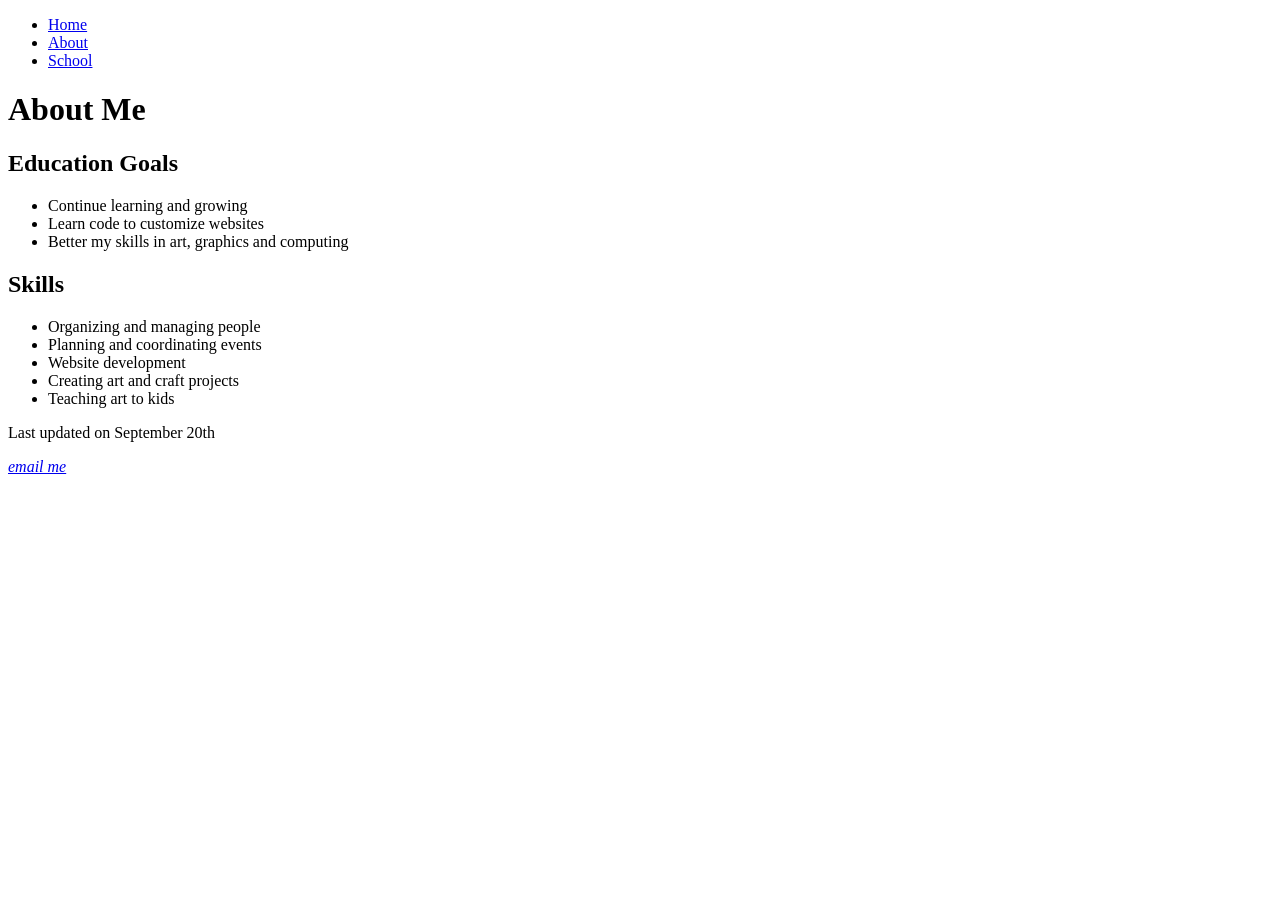
==== about.html @ 0d21e91c "Add files via upload" ====
<!DOCTYPE html>
<html lang="en">

<head>
	<meta charset="utf-8">
	<title>DW Project 1</title>
</head>

<body>
    
<nav>
    <ul>
        <li><a href="index.html">Home</a></li>
        <li><a href="about.html">About</a></li>
        <li><a href="#">School</a></li>
    </ul>
</nav>

	<header>
		<h1>About Me</h1>
	</header>

	<main>
     	<h2>Education Goals</h2>
         <ul>
            <li>Continue learning and growing</li>
            <li>Learn code to customize websites</li>
            <li>Better my skills in art, graphics and computing</li>
        </ul>

        <h2>Skills</h2>

        <ul>
            <li>Organizing and managing people</li>
            <li>Planning and coordinating events</li>
            <li>Website development</li>
            <li>Creating art and craft projects</li>
            <li>Teaching art to kids</li>
        </ul>
    </main>

    <footer>
        <p>Last updated on September 20th</p>
        <address>
            <a href="emailto:casimirpta@gmail.com">email me</a>
        </address>
    </footer>


</body>
</html>
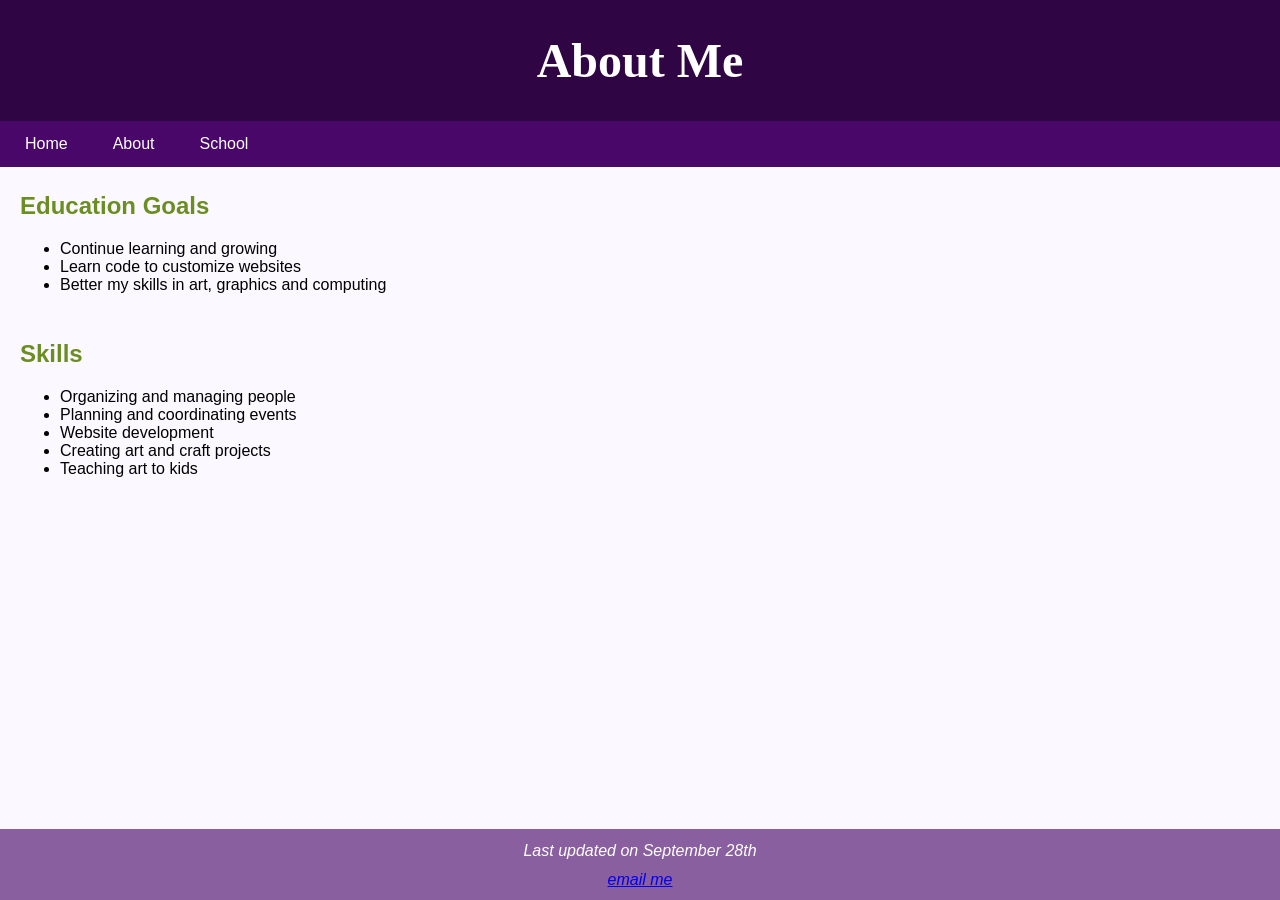
==== commit 886edc30: "Add files via upload" ====
--- a/about.html
+++ b/about.html
@@ -4,10 +4,15 @@
 <head>
 	<meta charset="utf-8">
 	<title>DW Project 1</title>
+   	<link rel="stylesheet" href="main.css">
 </head>
 
 <body>
-    
+
+    <header>
+	    <h1>About Me</h1>
+    </header>
+
 <nav>
     <ul>
         <li><a href="index.html">Home</a></li>
@@ -16,31 +21,31 @@
     </ul>
 </nav>
 
-	<header>
-		<h1>About Me</h1>
-	</header>
 
 	<main>
-     	<h2>Education Goals</h2>
-         <ul>
-            <li>Continue learning and growing</li>
-            <li>Learn code to customize websites</li>
-            <li>Better my skills in art, graphics and computing</li>
+    <section>
+            <h2>Education Goals</h2>
+            <ul>
+                <li>Continue learning and growing</li>
+                <li>Learn code to customize websites</li>
+                <li>Better my skills in art, graphics and computing</li>
         </ul>
+    </section>
 
-        <h2>Skills</h2>
-
-        <ul>
-            <li>Organizing and managing people</li>
-            <li>Planning and coordinating events</li>
-            <li>Website development</li>
-            <li>Creating art and craft projects</li>
-            <li>Teaching art to kids</li>
-        </ul>
+    <section>
+            <h2>Skills</h2>
+            <ul>
+                <li>Organizing and managing people</li>
+                <li>Planning and coordinating events</li>
+                <li>Website development</li>
+                <li>Creating art and craft projects</li>
+                <li>Teaching art to kids</li>
+            </ul>
+    </section>
     </main>
 
     <footer>
-        <p>Last updated on September 20th</p>
+        <p>Last updated on September 28th</p>
         <address>
             <a href="emailto:casimirpta@gmail.com">email me</a>
         </address>
--- a/main.css
+++ b/main.css
@@ -0,0 +1,71 @@
+/* the styles for the elements */
+body {
+	margin: 0;
+    padding: 0;
+    font-family: Arial, Helvetica, sans-serif;
+    font-size: 100%;
+    background-color:rgb(252, 248, 255);
+}
+
+/* the styles for the header */
+header {
+    text-align: center;
+    background-color: rgb(47, 6, 67);
+    padding-top: 1px;
+    padding-bottom: 1px;
+}
+header h1 {
+    font-family: Georgia, 'Times New Roman', Times, serif;
+    font-size: 300%;
+    color:white;
+}
+
+main h2 {
+    font-size: 150%;
+    color:olivedrab;
+}
+
+/* the styles for the nav menu*/
+nav ul {
+    list-style-type: none;
+    margin: 0;
+    padding: 0;
+    overflow: hidden;
+    background-color: rgb(73, 7, 105);
+
+    li {
+        float: left;
+    }
+
+    li a {
+        display: block;
+        color: white;
+        text-align: center;
+        padding: 14px  20px  14px  25px;
+        text-decoration: none;
+    }
+}
+
+/* the styles for section*/
+section {
+    padding: 5px  20px  5px  20px;
+}
+
+div {
+    padding: 5px  20px  5px  20px;
+}
+
+/* the styles for footer*/
+footer {
+    position:fixed;
+    bottom: 0;
+    left: 0;
+    width: 100%;
+    background-color: rgb(138, 95, 160);
+    color:white;
+    padding-bottom: 10pt;
+    text-align: center;
+    font-style: italic;
+    line-height: 0.8;
+}
+
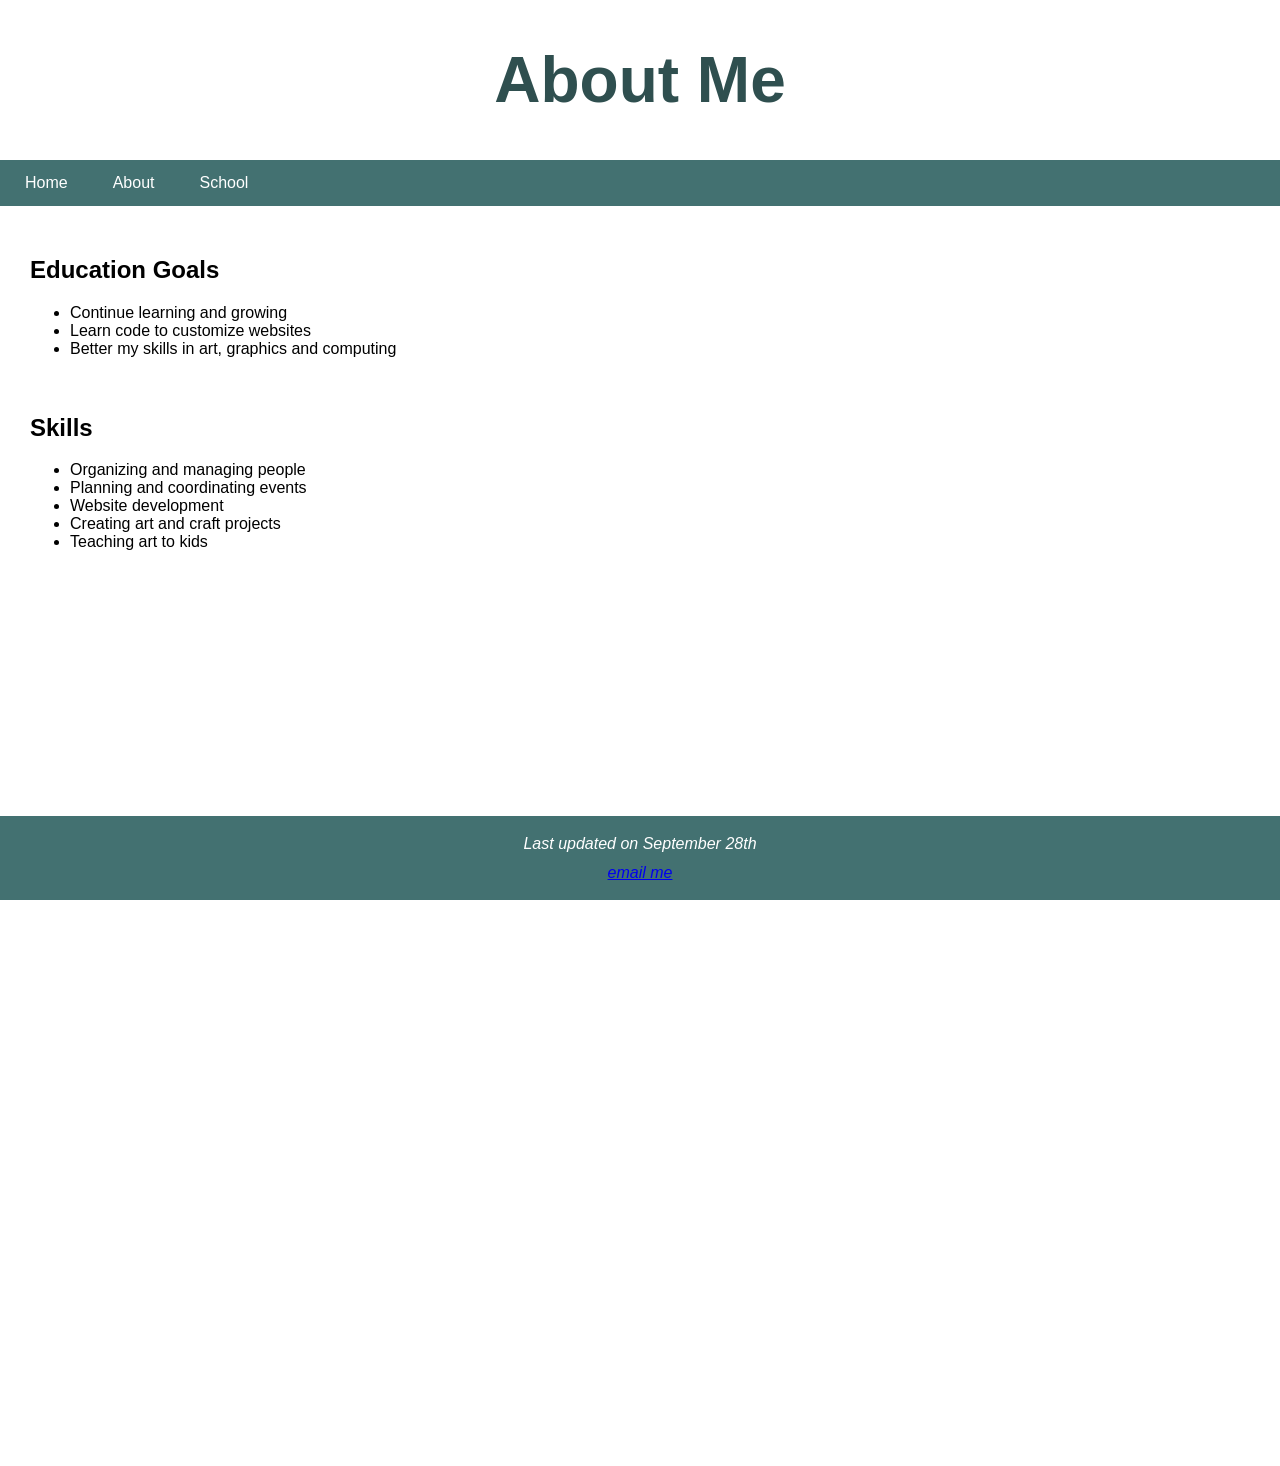
==== commit 620a9911: "Add files via upload" ====
--- a/about.html
+++ b/about.html
@@ -21,18 +21,17 @@
     </ul>
 </nav>
 
-
-	<main>
+<main>
     <section>
-            <h2>Education Goals</h2>
+        <h2>Education Goals</h2>
             <ul>
                 <li>Continue learning and growing</li>
                 <li>Learn code to customize websites</li>
                 <li>Better my skills in art, graphics and computing</li>
-        </ul>
+            </ul>
     </section>
 
-    <section>
+    <aside>
             <h2>Skills</h2>
             <ul>
                 <li>Organizing and managing people</li>
@@ -41,8 +40,8 @@
                 <li>Creating art and craft projects</li>
                 <li>Teaching art to kids</li>
             </ul>
-    </section>
-    </main>
+    </aside>
+</main>
 
     <footer>
         <p>Last updated on September 28th</p>
--- a/main.css
+++ b/main.css
@@ -1,28 +1,33 @@
 /* the styles for the elements */
 body {
-	margin: 0;
+	max-width: 100%;
+    margin: auto;
     padding: 0;
     font-family: Arial, Helvetica, sans-serif;
-    font-size: 100%;
-    background-color:rgb(252, 248, 255);
+    background-color:white;
 }
 
 /* the styles for the header */
 header {
     text-align: center;
-    background-color: rgb(47, 6, 67);
-    padding-top: 1px;
-    padding-bottom: 1px;
-}
-header h1 {
-    font-family: Georgia, 'Times New Roman', Times, serif;
-    font-size: 300%;
-    color:white;
 }
 
-main h2 {
-    font-size: 150%;
-    color:olivedrab;
+header img {
+    width: 100%;
+    height:auto;
+    display:block;
+    object-fit: contain;
+}
+
+header h1 {
+    font-family: Arial, Helvetica, sans-serif;
+    font-size: 400%;
+    color:darkslategray;
+}
+
+header h2 {
+        font-size: 150%;
+        color:darkolivegreen;
 }
 
 /* the styles for the nav menu*/
@@ -31,11 +36,9 @@
     margin: 0;
     padding: 0;
     overflow: hidden;
-    background-color: rgb(73, 7, 105);
+    background-color: rgb(67, 113, 113);
 
-    li {
-        float: left;
-    }
+    li {float: left;}
 
     li a {
         display: block;
@@ -46,24 +49,41 @@
     }
 }
 
+/* the styles for the paragraph layout */
+main {
+    padding: 30px; 
+    min-height: 1200px;
+}
+
 /* the styles for section*/
 section {
-    padding: 5px  20px  5px  20px;
+    width: 100%;
+    float: left;
+    padding-bottom: 40px;
 }
 
+
 div {
-    padding: 5px  20px  5px  20px;
+    img {
+        width: 50%;
+        max-width: 300px;
+        height:auto;
+        object-fit: contain;
+    }
+    float: left;
+ /*   padding: 5px  20px  5px  20px; */
 }
+
 
 /* the styles for footer*/
 footer {
     position:fixed;
+    width: 100%;
     bottom: 0;
-    left: 0;
-    width: 100%;
-    background-color: rgb(138, 95, 160);
+    background-color:rgb(67, 113, 113);
     color:white;
-    padding-bottom: 10pt;
+    padding-top: 5pt;  
+    padding-bottom: 15pt;
     text-align: center;
     font-style: italic;
     line-height: 0.8;
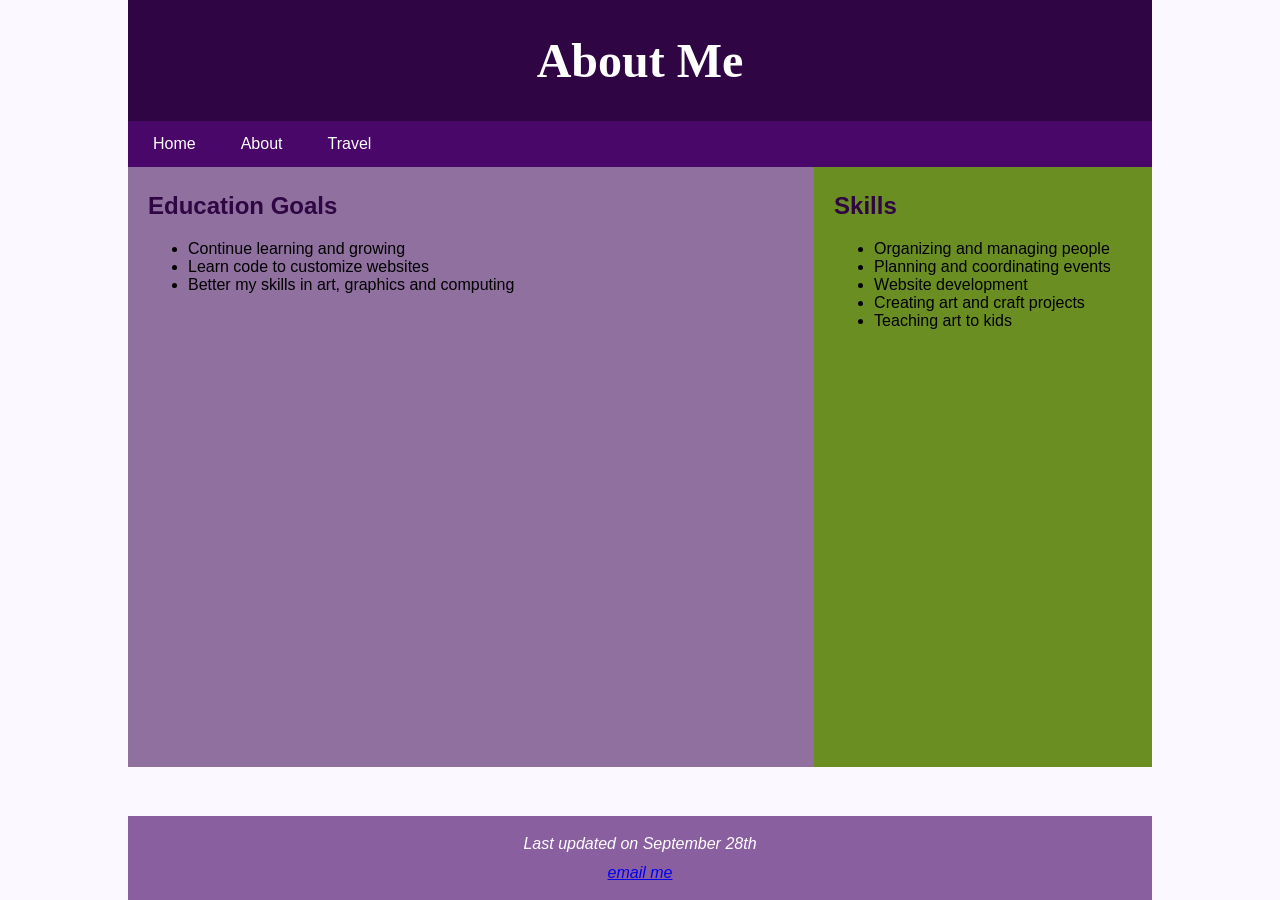
==== commit deff2dbe: "Add files via upload" ====
--- a/about.html
+++ b/about.html
@@ -17,7 +17,7 @@
     <ul>
         <li><a href="index.html">Home</a></li>
         <li><a href="about.html">About</a></li>
-        <li><a href="#">School</a></li>
+        <li><a href="travel.html">Travel</a></li>
     </ul>
 </nav>
 
--- a/main.css
+++ b/main.css
@@ -1,33 +1,29 @@
 /* the styles for the elements */
 body {
-	max-width: 100%;
+	max-width: 80%;
     margin: auto;
     padding: 0;
     font-family: Arial, Helvetica, sans-serif;
-    background-color:white;
+    font-size: 100%;
+    background-color:rgb(252, 248, 255);
 }
 
 /* the styles for the header */
 header {
     text-align: center;
+    background-color: rgb(47, 6, 67);
+    padding-top: 1px;
+    padding-bottom: 1px;
+}
+header h1 {
+    font-family: Georgia, 'Times New Roman', Times, serif;
+    font-size: 300%;
+    color:white;
 }
 
-header img {
-    width: 100%;
-    height:auto;
-    display:block;
-    object-fit: contain;
-}
-
-header h1 {
-    font-family: Arial, Helvetica, sans-serif;
-    font-size: 400%;
-    color:darkslategray;
-}
-
-header h2 {
-        font-size: 150%;
-        color:darkolivegreen;
+main h2 {
+    font-size: 150%;
+    color: rgb(47, 6, 67);
 }
 
 /* the styles for the nav menu*/
@@ -36,9 +32,11 @@
     margin: 0;
     padding: 0;
     overflow: hidden;
-    background-color: rgb(67, 113, 113);
+    background-color: rgb(73, 7, 105);
 
-    li {float: left;}
+    li {
+        float: left;
+    }
 
     li a {
         display: block;
@@ -49,40 +47,47 @@
     }
 }
 
-/* the styles for the paragraph layout */
 main {
-    padding: 30px; 
-    min-height: 1200px;
 }
 
 /* the styles for section*/
 section {
+    box-sizing: border-box;
+    border:none;
+    width: 67%;
+    min-height:600px;
+    float: left;
+    background-color: rgb(143, 112, 159);
+    padding: 5px  20px  5px  20px; 
+}
+
+div {
+    box-sizing: border-box;
+    border:0px;
     width: 100%;
     float: left;
-    padding-bottom: 40px;
+    background-color: lightslategray;
+    padding: 5px  0px  5px  20px; 
 }
 
-
-div {
-    img {
-        width: 50%;
-        max-width: 300px;
-        height:auto;
-        object-fit: contain;
-    }
-    float: left;
- /*   padding: 5px  20px  5px  20px; */
+aside {
+    box-sizing: border-box;
+    border:none;
+    width: 33%;
+    min-height:600px;
+    float: right;
+    background-color: olivedrab;
+    padding: 5px  30px  5px  20px; 
 }
-
 
 /* the styles for footer*/
 footer {
     position:fixed;
-    width: 100%;
+    width: 80%;
     bottom: 0;
-    background-color:rgb(67, 113, 113);
+    background-color: rgb(138, 95, 160);
     color:white;
-    padding-top: 5pt;  
+    padding-top: 5pt;
     padding-bottom: 15pt;
     text-align: center;
     font-style: italic;
